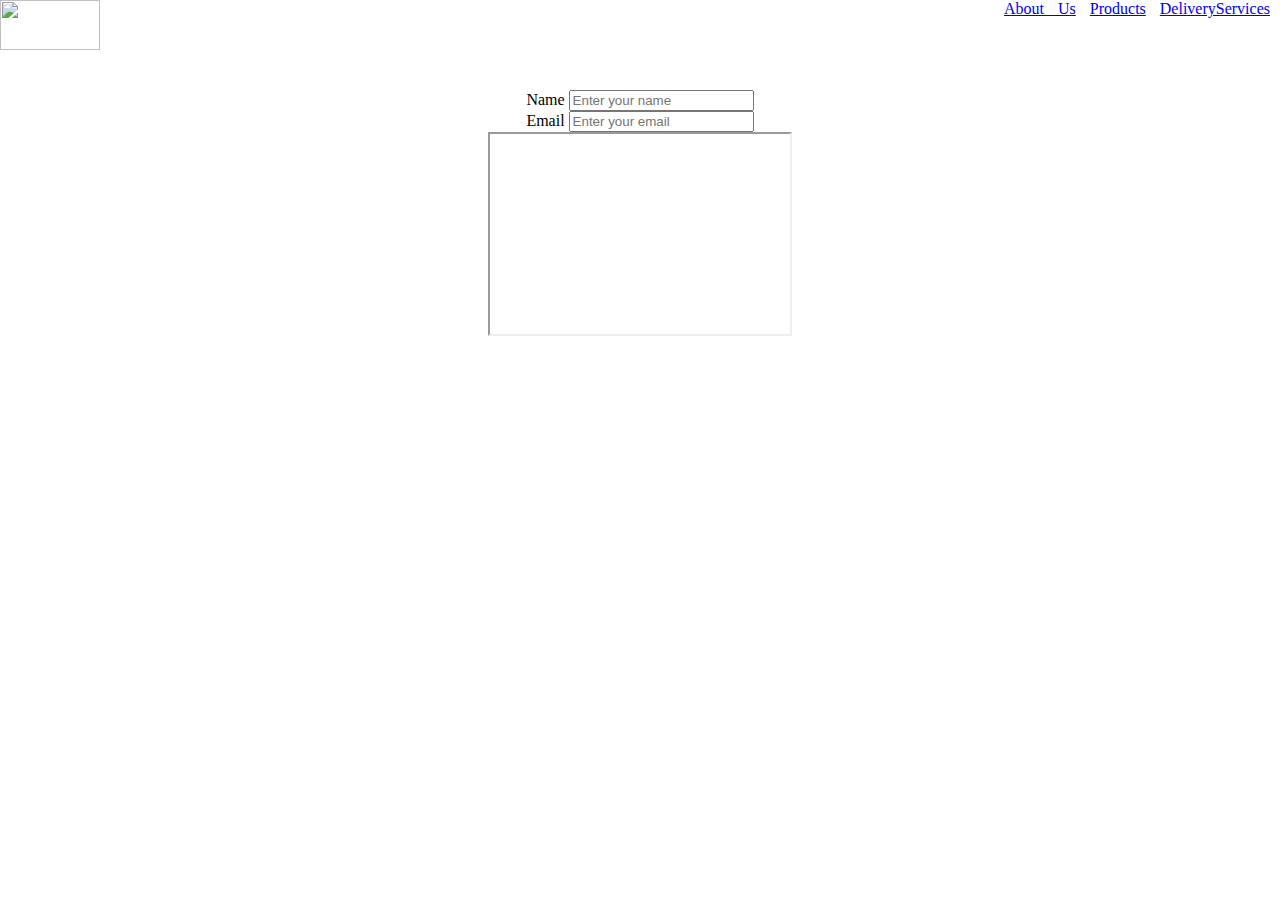
==== freeCodingCamp/Landing_Page/index.html @ 2de69ffb "landing-page" ====
<!DOCTYPE html>
<html>
  <head id="header">
    <title>Landing page</title>
    <meta charset="utf-8" />
    <meta name="viewport" content="width=device-width, initial-scale=1" />
    <link rel="stylesheet" href="style.css" />
    <script src="https://cdn.freecodecamp.org/testable-projects-fcc/v1/bundle.js"></script>
    <div class="logo">
      <img
        id="header-img"
        src="https://icon-library.com/images/url_650535_59564.png"
      />
    </div>

    <nav id="nav-bar">
      <a class="nav-link" href="#About">About Us</a>
      <a class="nav-link" href="#Products">Products</a>
      <a class="nav-link" href="#Delivery">DeliveryServices</a>
    </nav>
  </head>
  <body>
    <form id="survey-form" action="#" method="POST">
      <div class="form-group">
        <label id="name-label" for="name">Name</label>
        <input
          type="text"
          class="form-control"
          id="name"
          name="name"
          placeholder="Enter your name"
          required
        />
      </div>

      <div class="form-group">
        <label id="email-label" for="email">Email</label>
        <input
          type="email"
          class="form-control"
          id="email"
          name="email"
          placeholder="Enter your email"
          required
        />
      </div>
    </form>
    <section id="About">
      <iframe
        id="video"
        height="200"
        src="https://www.youtube.com/watch?v=tqBBwcKFzQA"
        allowfullscreen
      ></iframe>
    </section>
  </body>
</html>
---- freeCodingCamp/Landing_Page/style.css ----
#header-img{
    position:absolute;
    left:0;
    top:0;
    width: 100px; height: 50px;
}

#nav-bar{
    position:absolute;
    right:0;
    top:0;
    margin-right: 10px;
    word-spacing : 10px;
}

body {
    text-align: center;
}
form {
    width:90%;
    margin:0 auto;
    margin-top: 90px;
}
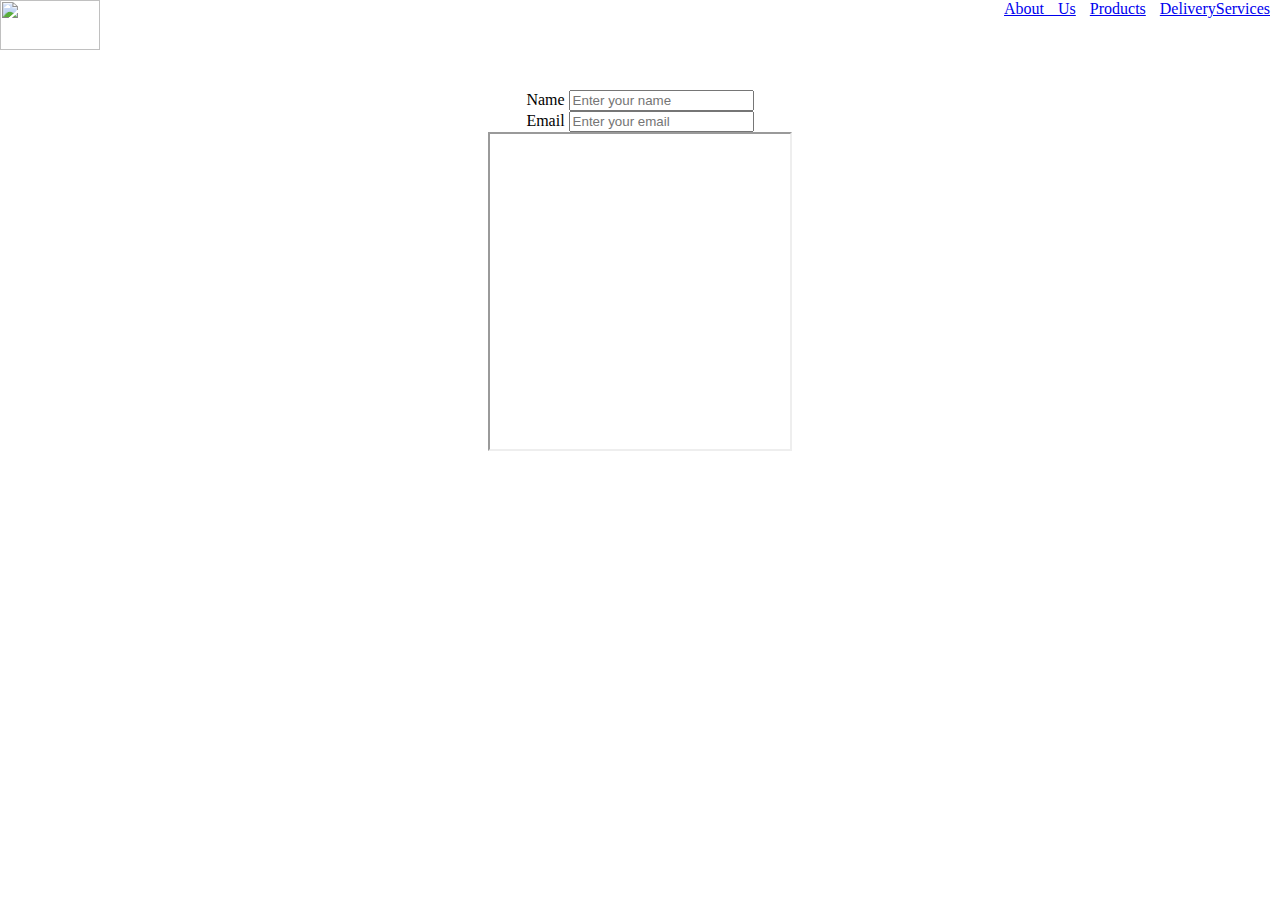
==== commit cd506671: "profile" ====
--- a/freeCodingCamp/Landing_Page/index.html
+++ b/freeCodingCamp/Landing_Page/index.html
@@ -48,10 +48,17 @@
     <section id="About">
       <iframe
         id="video"
-        height="200"
-        src="https://www.youtube.com/watch?v=tqBBwcKFzQA"
+        height="315"
+        src="https://www.youtube.com/watch?v=Fy5npfJNbv8"
         allowfullscreen
       ></iframe>
+      <!-- <iframe
+        id="video"
+        height="200"
+        src="https://www.youtube.com/watch?v=rYLHFMjNZjo"
+        allowfullscreen
+        frameborder="0"
+      ></iframe> -->
     </section>
   </body>
 </html>
--- a/freeCodingCamp/Landing_Page/style.css
+++ b/freeCodingCamp/Landing_Page/style.css
@@ -1,3 +1,18 @@
+@media (max-width: 600px) {
+    header {
+      flex-wrap: wrap;
+      background-color: black;
+    }
+  }
+
+
+@media (max-width: 600px) {
+    body {
+      flex-wrap: wrap;
+      background-color: blue;
+    }
+  }
+  
 #header-img{
     position:absolute;
     left:0;
@@ -16,8 +31,10 @@
 body {
     text-align: center;
 }
+
 form {
     width:90%;
     margin:0 auto;
     margin-top: 90px;
-}+}
+
